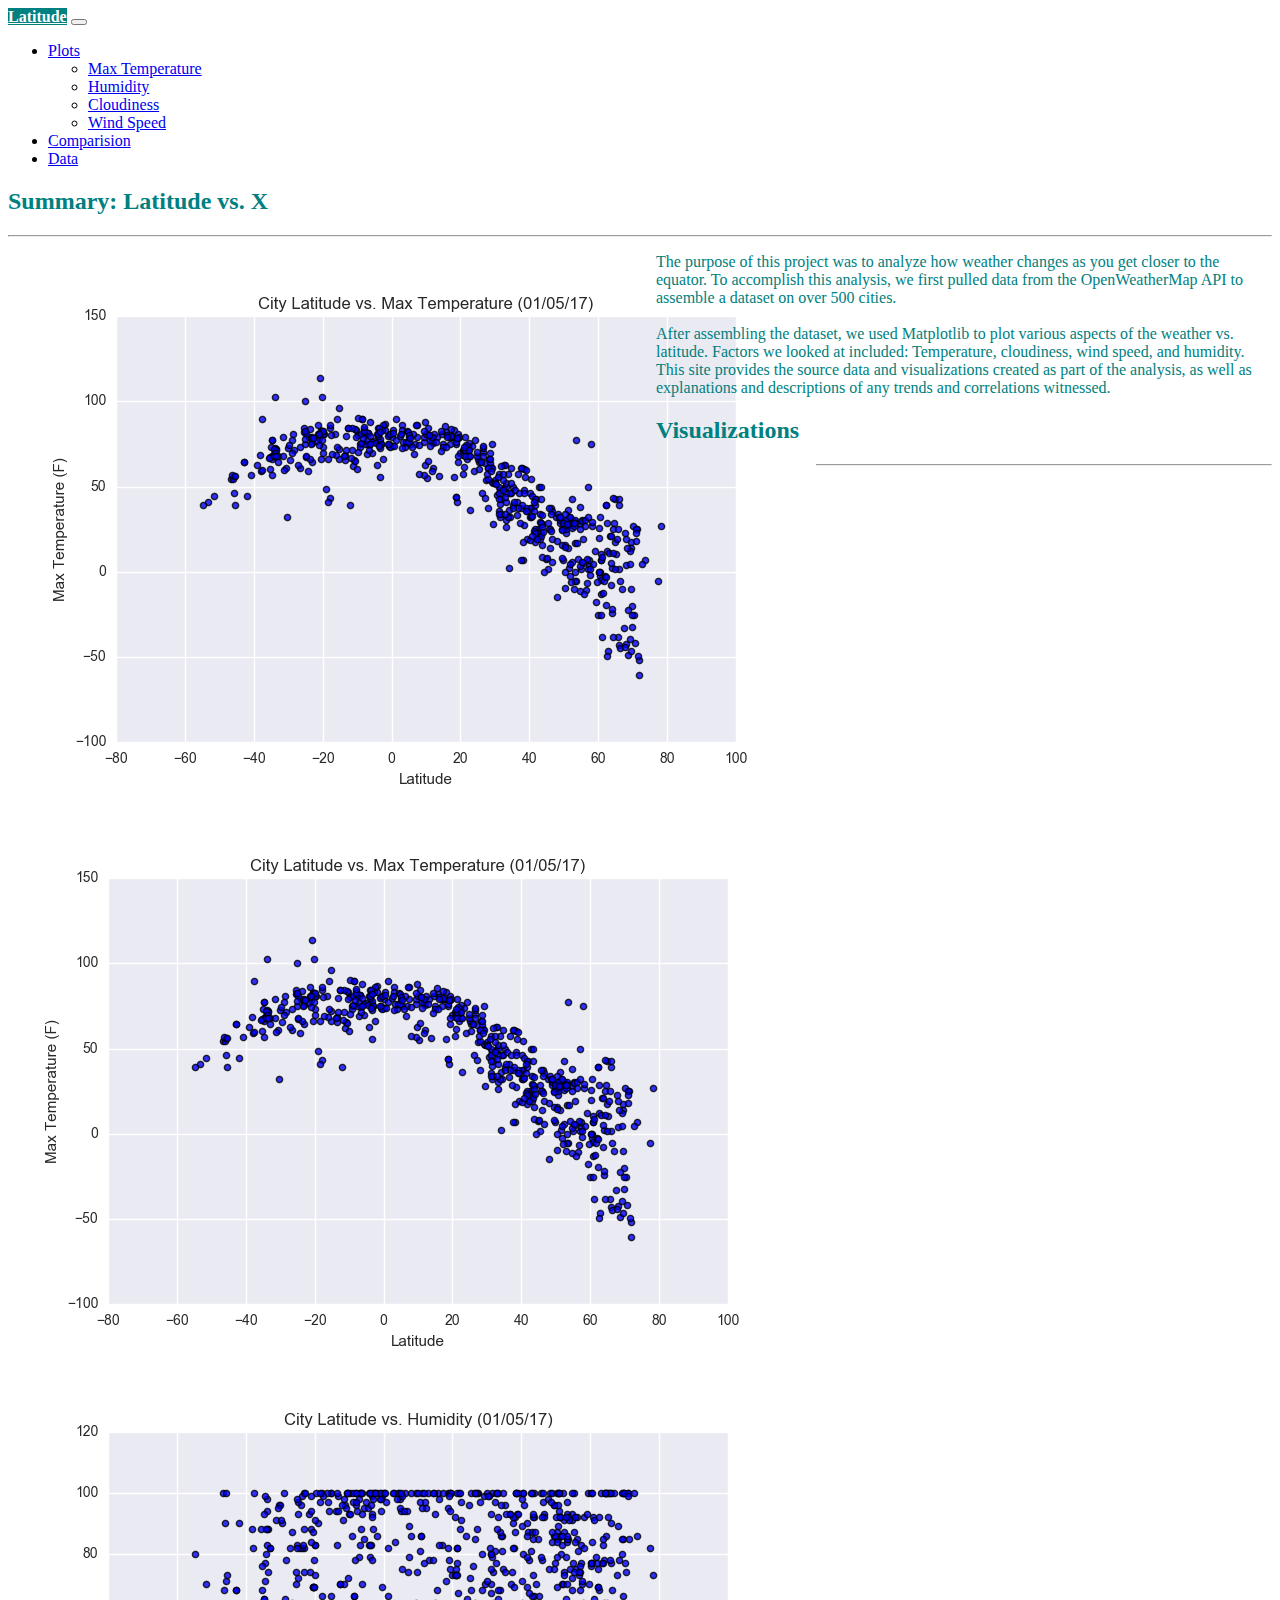
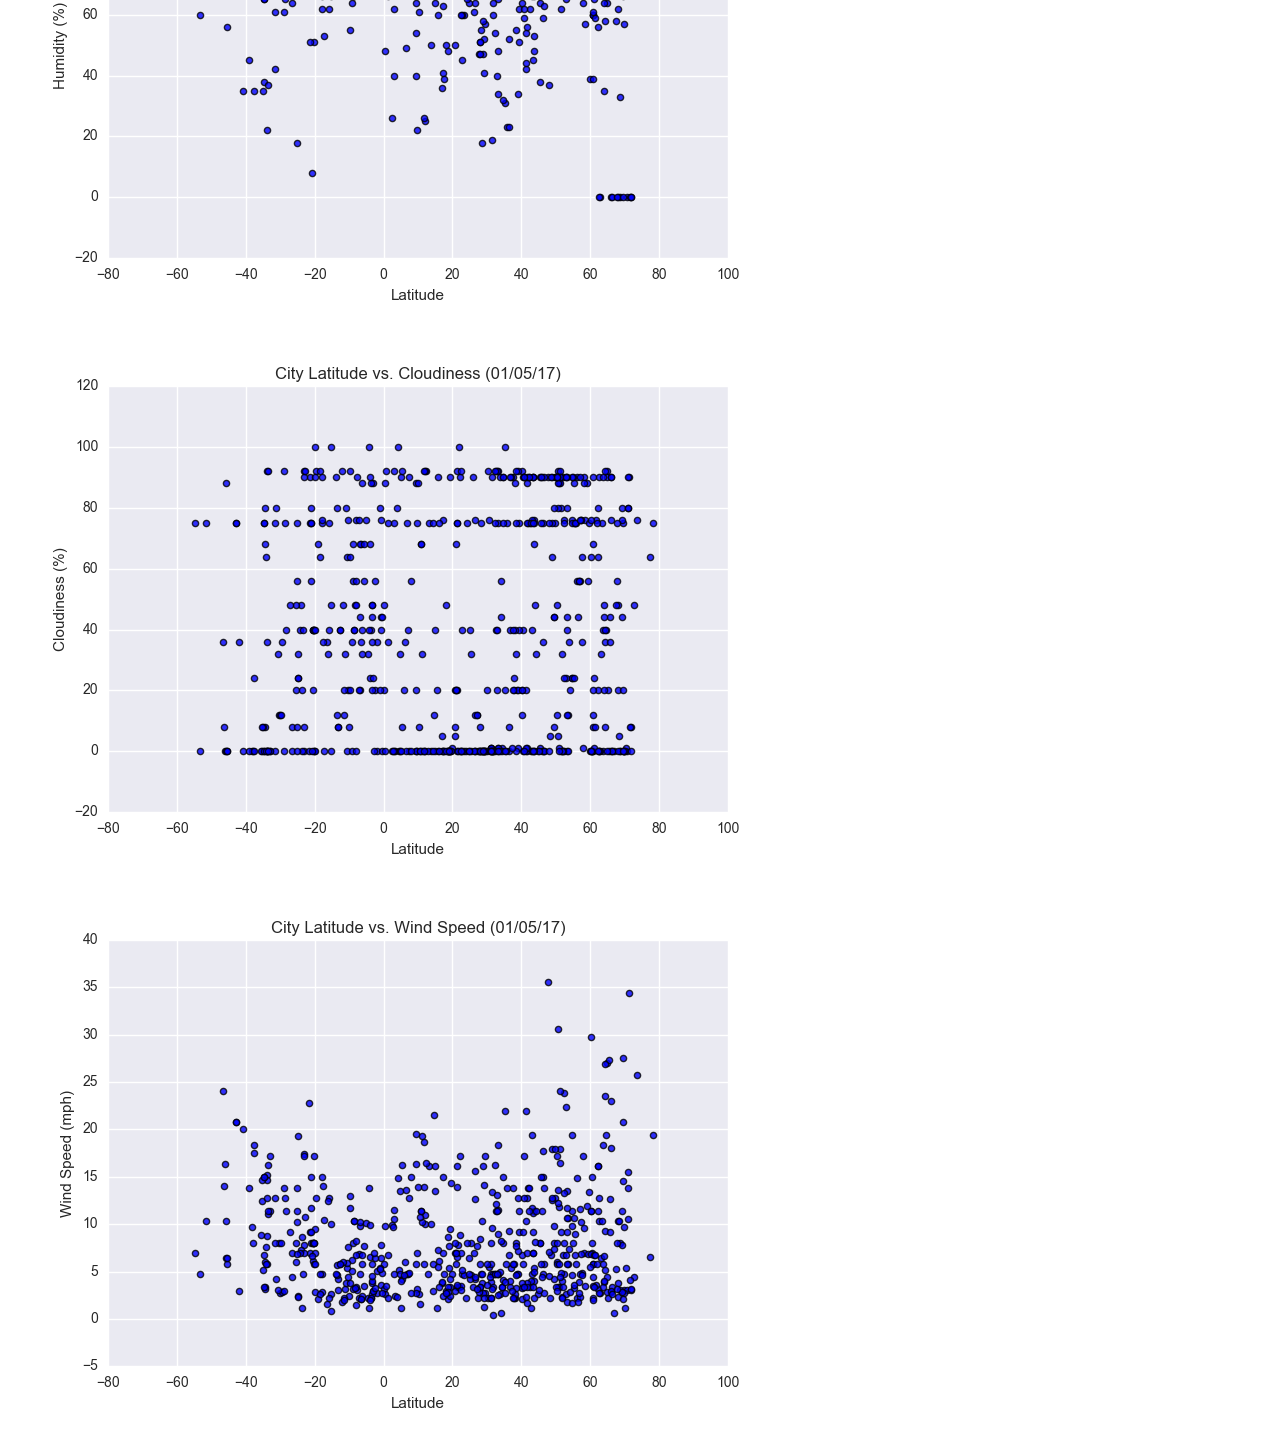
==== index.html @ 1eb0a4ee "working fine" ====
<!DOCTYPE html>
<html lang="en-us">


  <head>
    <!-- Required meta tags -->
    <meta charset="utf-8">
    <meta name="viewport" content="width=device-width, initial-scale=1">

    <!-- Bootstrap CSS -->
    <link href="https://cdn.jsdelivr.net/npm/bootstrap@5.1.3/dist/css/bootstrap.min.css" rel="stylesheet" integrity="sha384-1BmE4kWBq78iYhFldvKuhfTAU6auU8tT94WrHftjDbrCEXSU1oBoqyl2QvZ6jIW3" crossorigin="anonymous">
    <link rel="stylesheet" href="style.css">
    <title>Latitude</title>

    <nav class="navbar navbar-expand-lg color-nav navbar-light bg-light make_dark" >
      <div class="container-fluid">

        <a class="navbar-brand text-white lat_teal ms-3 px-2 py-2 box-teal" href="index.html"><strong>Latitude</strong></a>

        <button class="navbar-toggler text" type="button" data-bs-toggle="collapse" data-bs-target="#navbarSupportedContent" aria-controls="navbarSupportedContent" aria-expanded="false" aria-label="Toggle navigation">
          <span class="navbar-toggler-icon"></span>
        </button>

        <div class="collapse navbar-collapse" id="navbarSupportedContent">
          <ul class="navbar-nav ms-auto mb-2 mb-lg-0">

            <li class="nav-item dropdown">
              <a class="nav-link dropdown-toggle" href="#" id="navbarDropdown" role="button" data-bs-toggle="dropdown" aria-expanded="false">
                Plots
              </a>
              <ul class="dropdown-menu" aria-labelledby="navbarDropdown">
                <li><a class="dropdown-item" href="max_temp.html">Max Temperature</a></li>
                <li><a class="dropdown-item" href="humidity.html">Humidity</a></li>
                <li><a class="dropdown-item" href="cloudiness.html">Cloudiness</a></li>
                <li><a class="dropdown-item" href="wind_speed.html">Wind Speed</a></li>

              </ul>
            </li>

            <li class="nav-item">
              <a class="nav-link active" aria-current="page" href="comparision.html">Comparision</a>
            </li>
            <li class="nav-item">
              <!-- <a class="nav-link" href="#">Data</a> -->
              <a class="nav-link active" href="data.html">Data</a>

            </li>
          </ul>

        </div>
      </div>
    </nav>

  </head>


  <body>
 

    <main>
      <div class="container py-1">

        <div class="row align-items-md-stretch">

          <div class="col-lg-8 col-12">

            <div class="h-600 p-3 text_teal bg-light rounded-3">
              <h2>Summary: Latitude vs. X</h2>
              <hr>

              <p>                  
                <div class="thumbnail_big" style="float: left">
                  <a href="Resources/assets/images/Fig1.png"  target="_blank">
                    <img src="Resources/assets/images/Fig1.png" alt="Fig1" class="img-thumbnail">
                  </a>
                </div>
                The purpose of this project was to analyze how weather changes as you get closer to the equator. To accomplish this analysis, we first pulled data from the OpenWeatherMap API to assemble a dataset on over 500 cities.
                <br>
                <br>

                After assembling the dataset, we used Matplotlib to plot various aspects of the weather vs. latitude. Factors we looked at included:
                Temperature, cloudiness, wind speed, and humidity. This site provides the source data and visualizations created as part of the analysis, as well as explanations and descriptions of any trends and correlations witnessed. 
                  
              </p>

            </div>
          </div>






          <div class="col-lg-4 col-12 ">

            <div class="h-100 p-3 bg-light border rounded-3 text_teal ">
              <h2>Visualizations </h2>
              <hr>
              <div class="row">

                <div class="col-lg-6 col-3 px-1 py-1">
                  <!-- <div class="thumbnail"> -->
                    <a href="max_temp.html">
                      <img src="Resources/assets/images/Fig1.png" alt="Fig1" class="img-thumbnail">
                    </a>
                  <!-- </div> -->
                </div>  
                <div class="col-lg-6 col-3 px-1 py-1">
                  <!-- <div class="thumbnail"> -->
                    <a href="humidity.html">
                      <img src="Resources/assets/images/Fig2.png" alt="Fig2" class="img-thumbnail">
                    </a>
                  <!-- </div> -->
                </div>

    
      
                <div class="col-lg-6 col-3 px-1 py-1">
                  <!-- <div class="thumbnail"> -->
                     <a href="cloudiness.html">
                      <img src="Resources/assets/images/Fig3.png" alt="Fig3" class="img-thumbnail">
                    </a>
                  <!-- </div> -->
                </div>
                
                <div class="col-lg-6 col-3 px-1 py-1">
                  <!-- <div class="thumbnail"> -->
                    <a href="wind_speed.html">
                      <img src="Resources/assets/images/Fig4.png" alt="Fig4" class="img-thumbnail">
                    </a>
                  <!-- </div> -->
                </div>                  
              </div>
            
          

          </div>
        </div>
    

      </div>
    </main>


    <script src="https://cdn.jsdelivr.net/npm/bootstrap@5.1.3/dist/js/bootstrap.bundle.min.js" integrity="sha384-ka7Sk0Gln4gmtz2MlQnikT1wXgYsOg+OMhuP+IlRH9sENBO0LRn5q+8nbTov4+1p" crossorigin="anonymous"></script>


  </body>


</html>
---- style.css ----
.lat_teal {
  background: teal;
  color: #fff;
}

.text_teal {
  color: teal
}

.thumbnail_big {
  float: left;
  width: 50%; 
  padding: 8px;
}

.thumbnail {
  float: left;
  padding: 10px;
}

.img_border {
  border: 2px solid teal;
}


@media (max-width: 800px) {

   .container-fluid {
     background:teal;
   }
 }
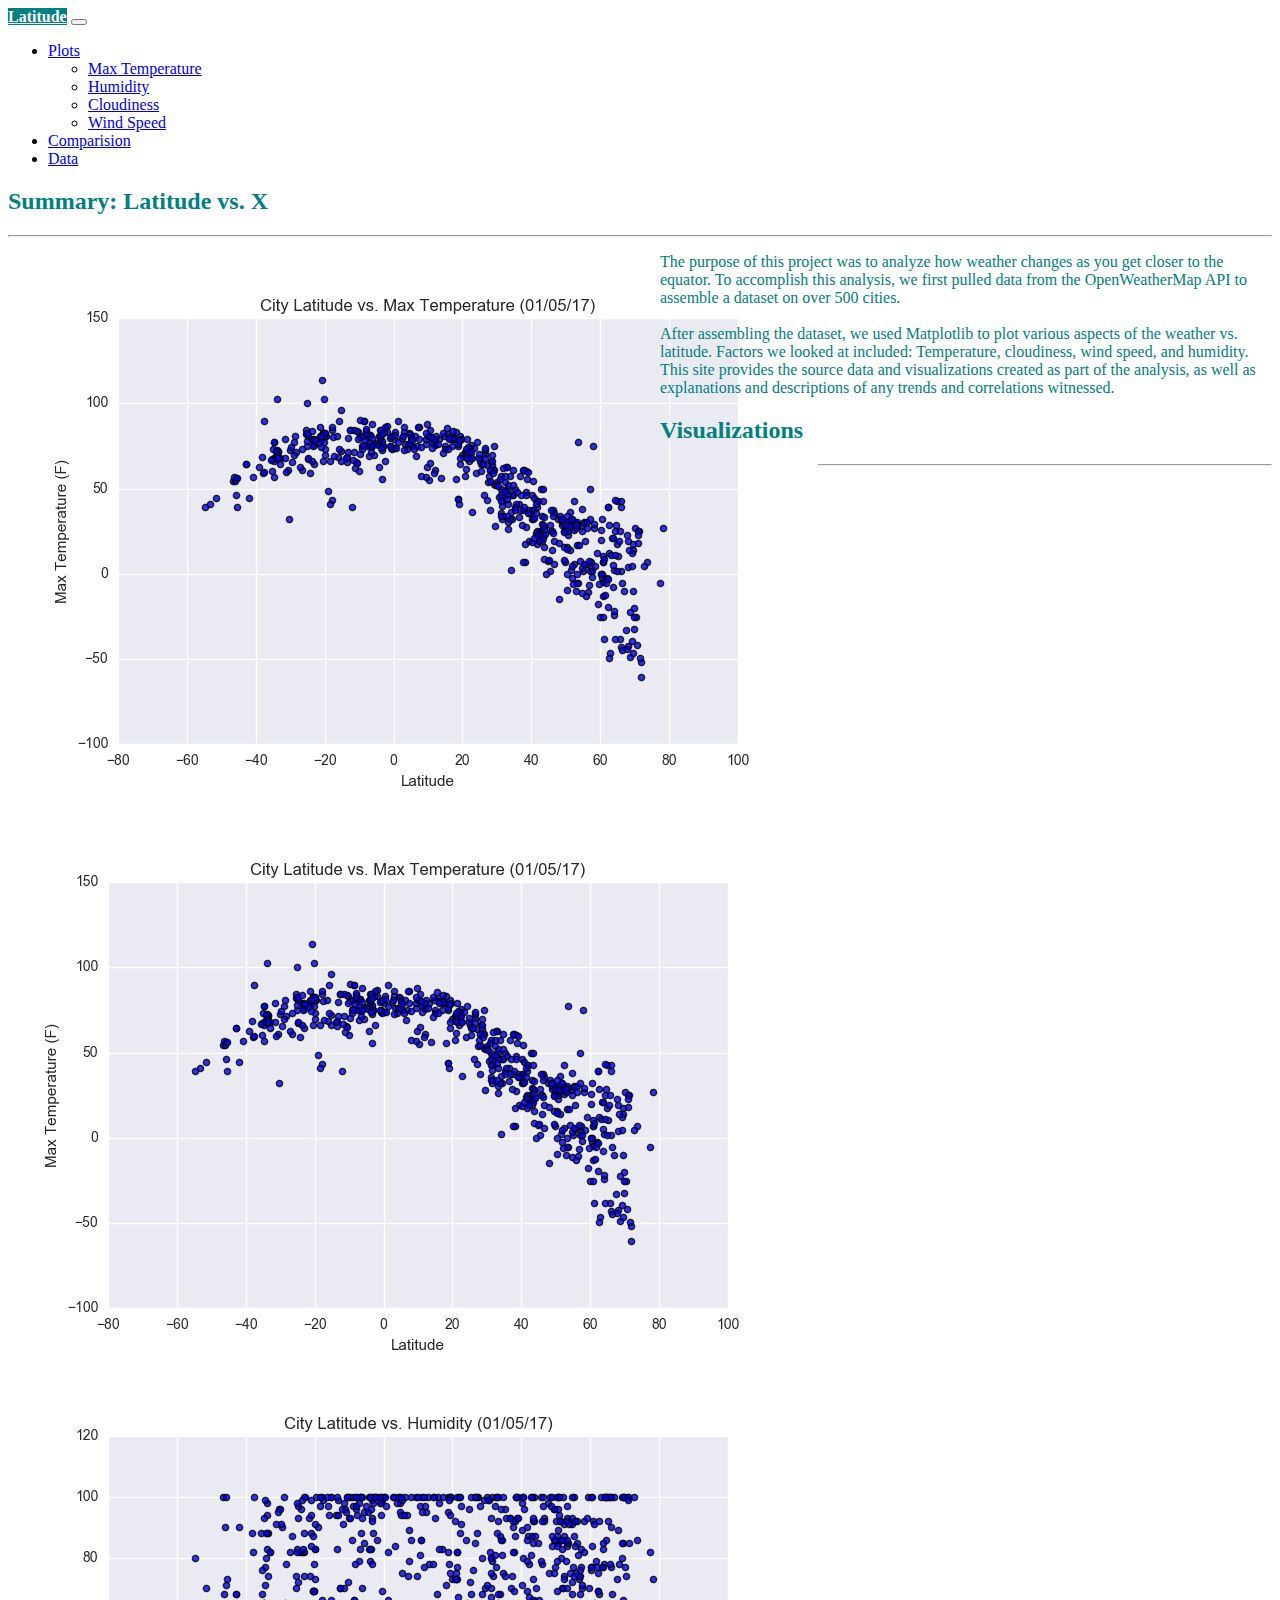
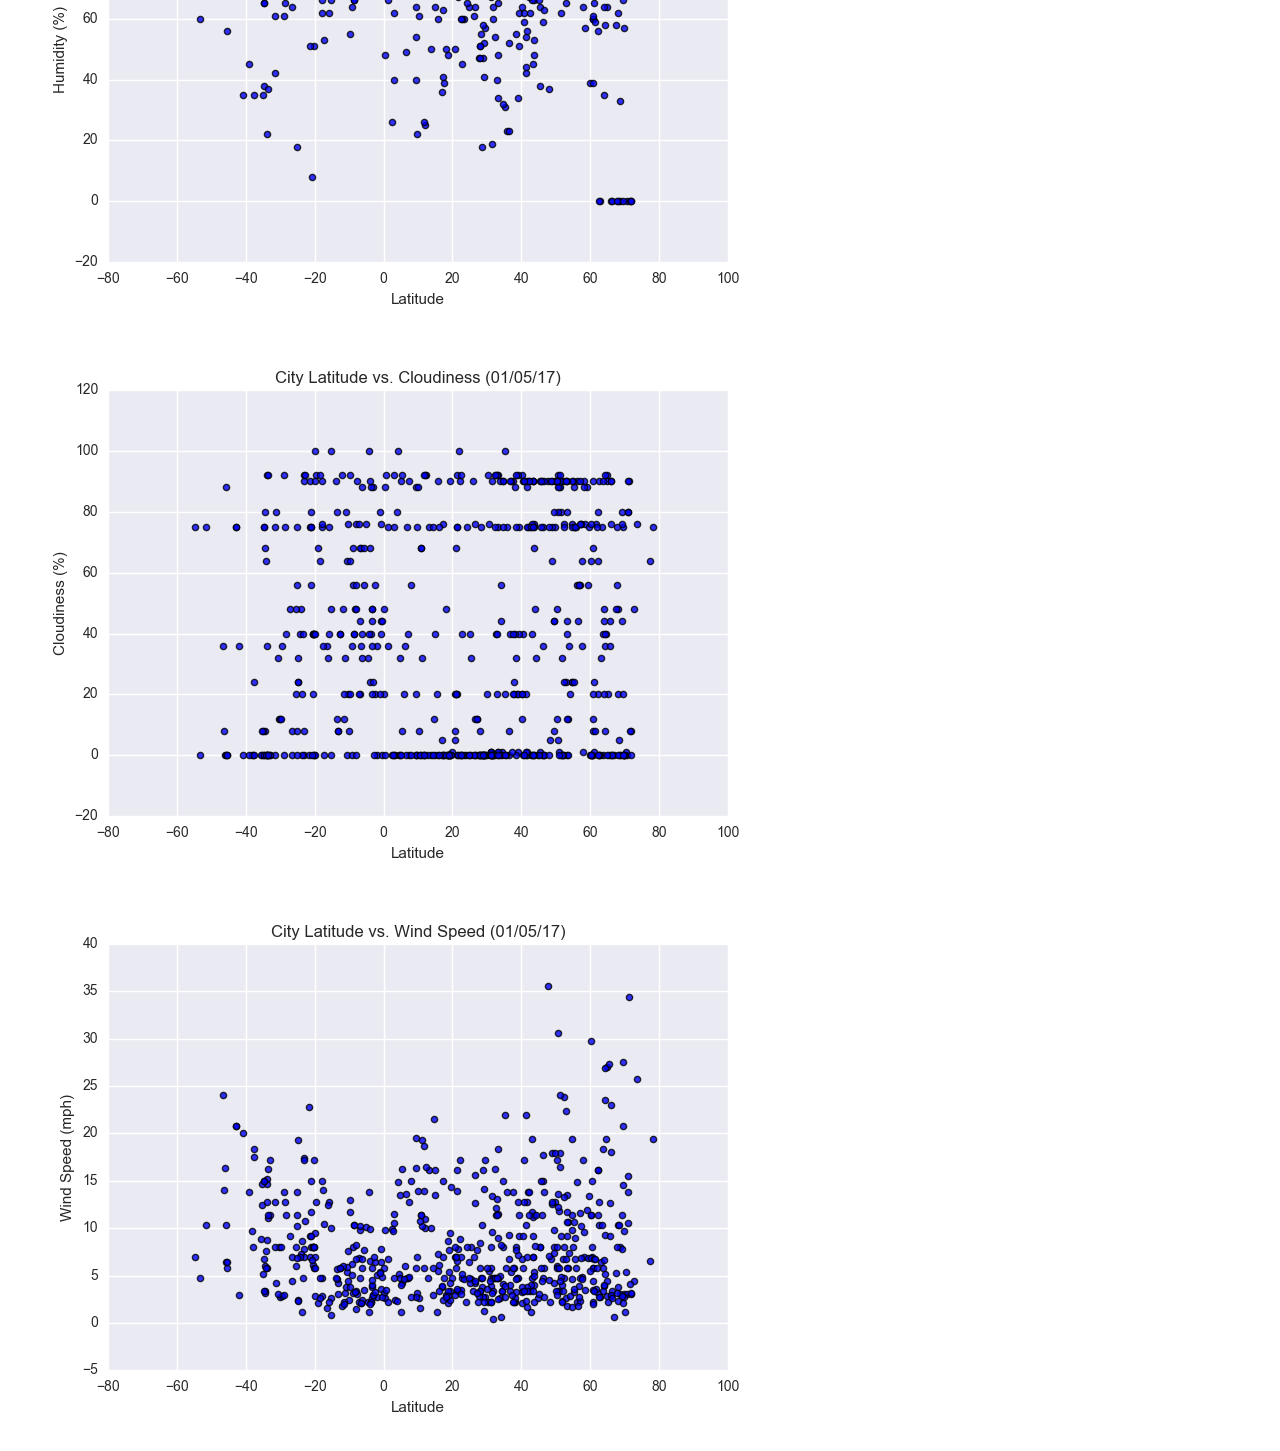
==== commit 2766dd4b: "Open in the same tab." ====
--- a/index.html
+++ b/index.html
@@ -100,14 +100,14 @@
 
                 <div class="col-lg-6 col-3 px-1 py-1">
                   <!-- <div class="thumbnail"> -->
-                    <a href="max_temp.html">
+                    <a target="_self" href="max_temp.html">
                       <img src="Resources/assets/images/Fig1.png" alt="Fig1" class="img-thumbnail">
                     </a>
                   <!-- </div> -->
                 </div>  
                 <div class="col-lg-6 col-3 px-1 py-1">
                   <!-- <div class="thumbnail"> -->
-                    <a href="humidity.html">
+                    <a target="_self" href="humidity.html">
                       <img src="Resources/assets/images/Fig2.png" alt="Fig2" class="img-thumbnail">
                     </a>
                   <!-- </div> -->
@@ -117,7 +117,7 @@
       
                 <div class="col-lg-6 col-3 px-1 py-1">
                   <!-- <div class="thumbnail"> -->
-                     <a href="cloudiness.html">
+                     <a target="_self" href="cloudiness.html">
                       <img src="Resources/assets/images/Fig3.png" alt="Fig3" class="img-thumbnail">
                     </a>
                   <!-- </div> -->
@@ -125,7 +125,7 @@
                 
                 <div class="col-lg-6 col-3 px-1 py-1">
                   <!-- <div class="thumbnail"> -->
-                    <a href="wind_speed.html">
+                    <a target="_self" href="wind_speed.html">
                       <img src="Resources/assets/images/Fig4.png" alt="Fig4" class="img-thumbnail">
                     </a>
                   <!-- </div> -->
--- a/style.css
+++ b/style.css
@@ -10,7 +10,7 @@
 .thumbnail_big {
   float: left;
   width: 50%; 
-  padding: 8px;
+  padding: 10px;
 }
 
 .thumbnail {
@@ -23,7 +23,7 @@
 }
 
 
-@media (max-width: 800px) {
+@media (max-width: 960px) {
 
    .container-fluid {
      background:teal;
